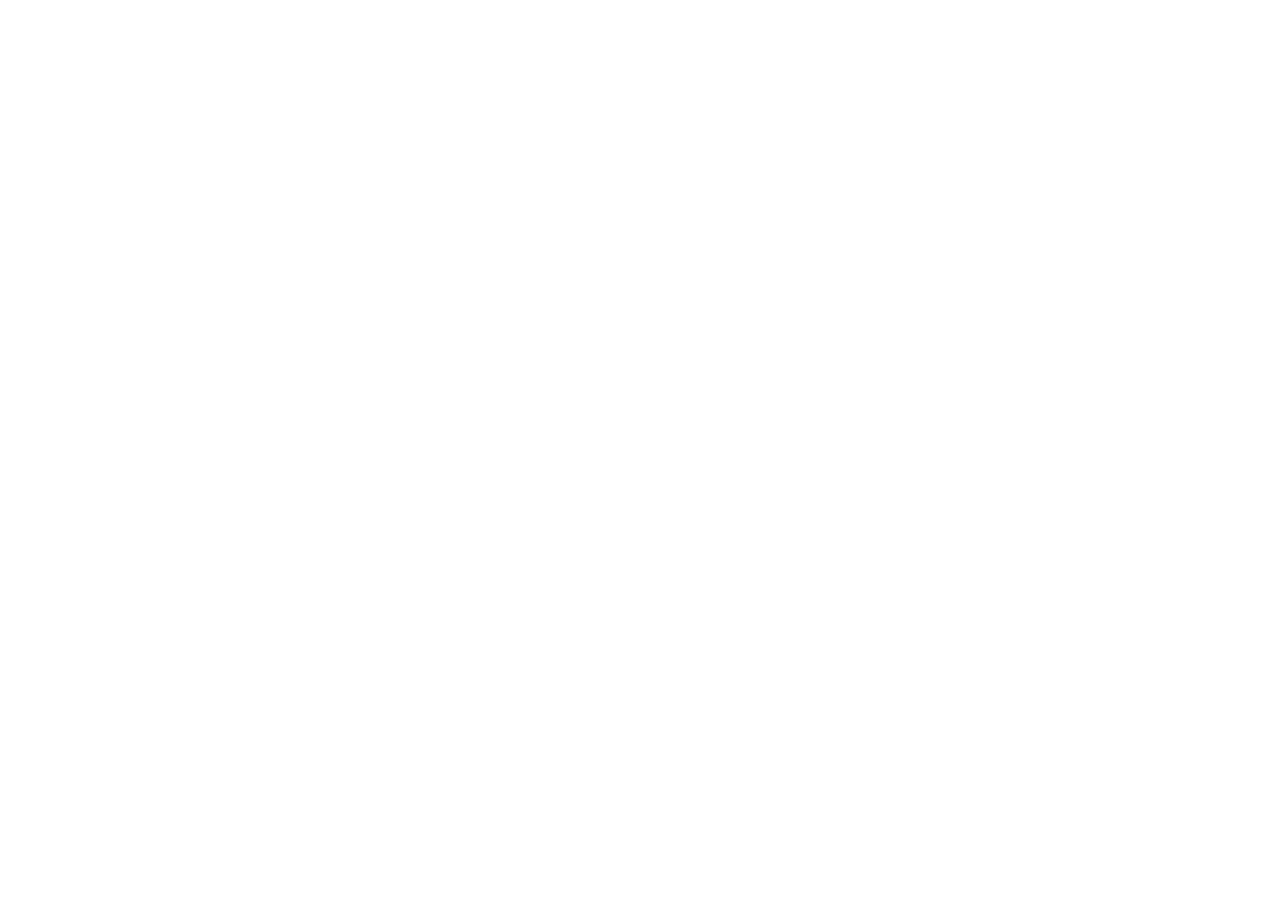
==== index.html @ dda22c32 "initial commit" ====
<!DOCTYPE html>
<html lang="en">
<head>
    <meta charset="UTF-8">
    <meta name="viewport" content="width=device-width, initial-scale=1.0">
    <meta http-equiv="X-UA-Compatible" content="ie=edge">
    <title>Homework09 - Jeff Mihalsky</title>
</head>
<body>
    
</body>
</html>
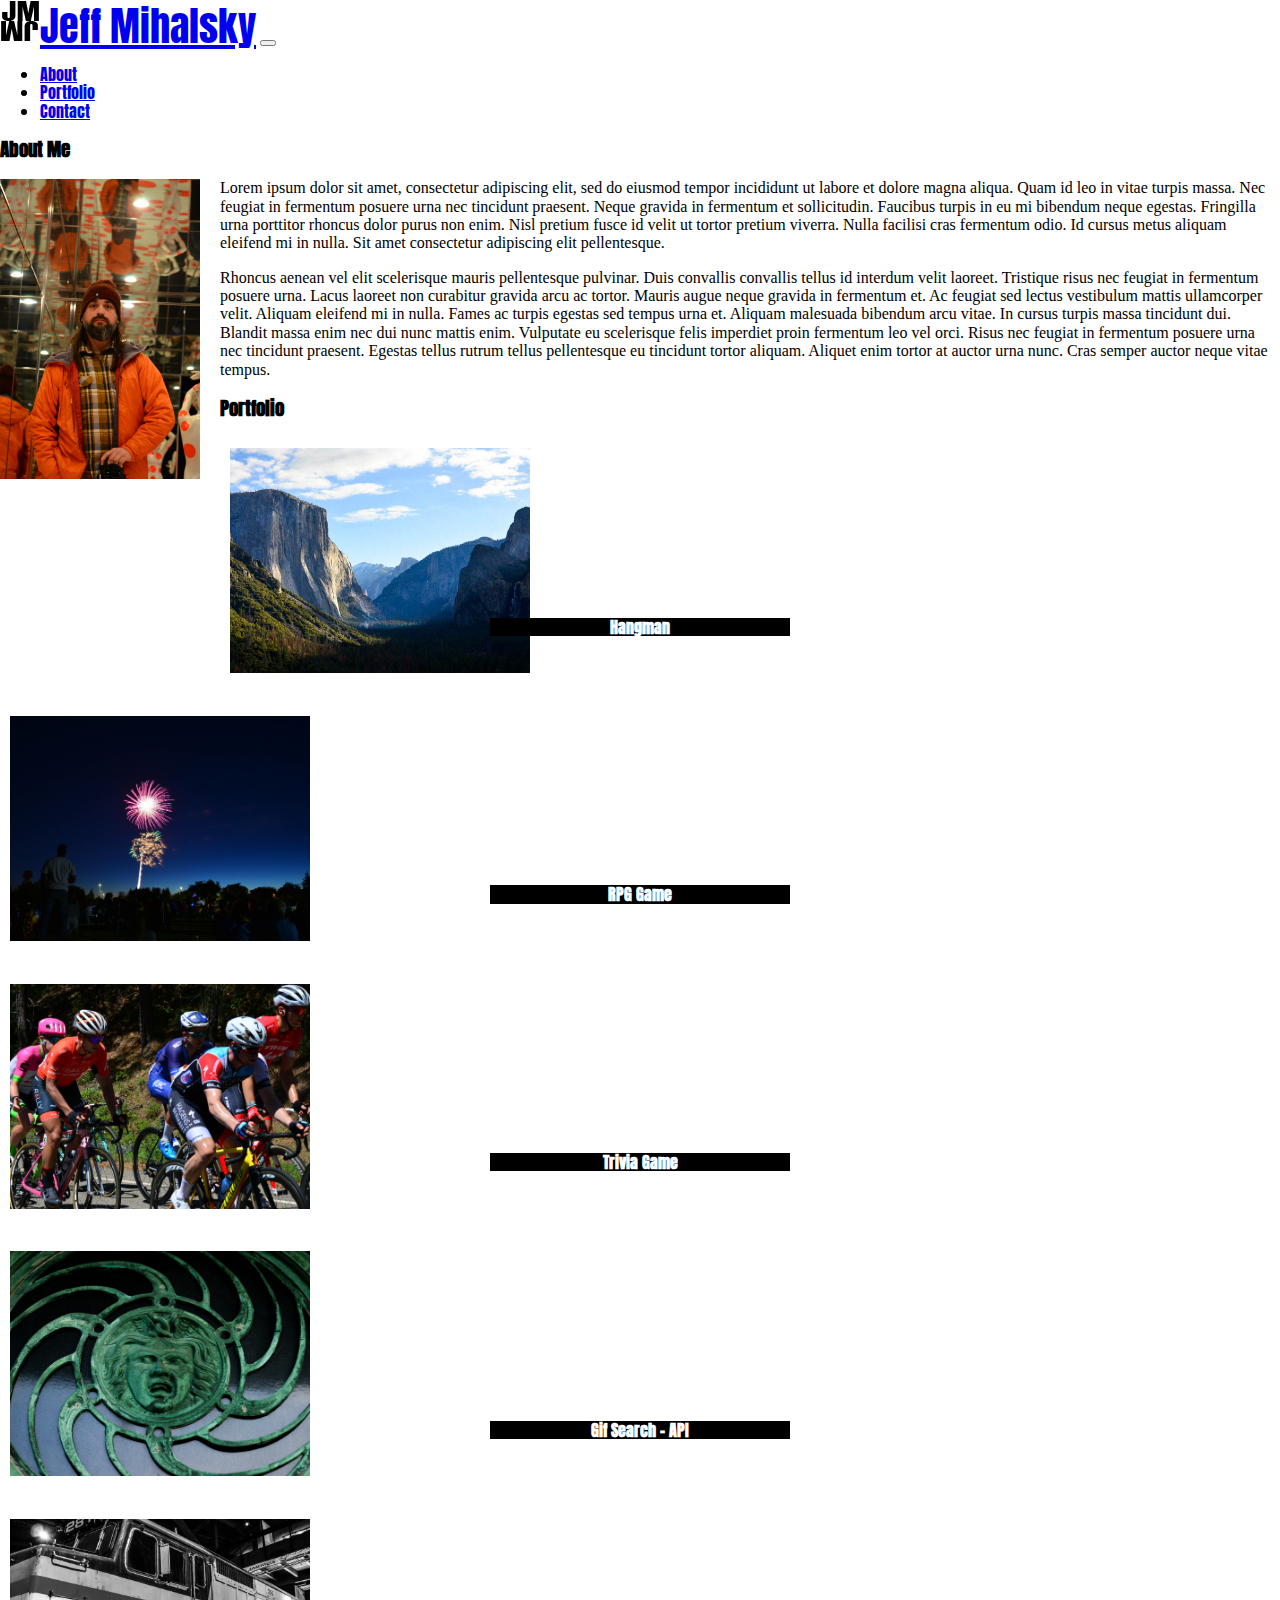
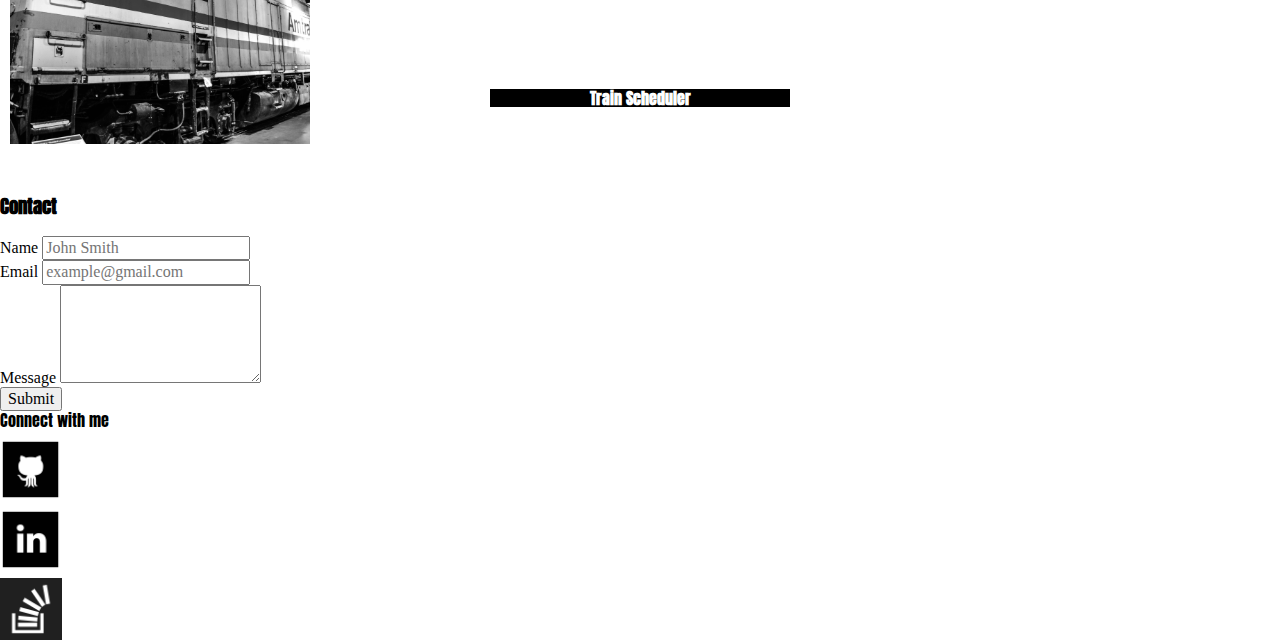
==== commit 0300da92: "new index.html mainly complete" ====
--- a/index.html
+++ b/index.html
@@ -5,8 +5,159 @@
     <meta name="viewport" content="width=device-width, initial-scale=1.0">
     <meta http-equiv="X-UA-Compatible" content="ie=edge">
     <title>Homework09 - Jeff Mihalsky</title>
+
+    <link rel="stylesheet" type="text/css" href="assets/css/reset.css">
+    <link rel="stylesheet" href="https://stackpath.bootstrapcdn.com/bootstrap/4.1.3/css/bootstrap.min.css" integrity="sha384-MCw98/SFnGE8fJT3GXwEOngsV7Zt27NXFoaoApmYm81iuXoPkFOJwJ8ERdknLPMO" crossorigin="anonymous">
+
+    <link href="https://fonts.googleapis.com/css?family=Anton" rel="stylesheet">
+
+    <link rel="stylesheet" type="text/css" href="assets/css/mainstyle.css">
+
+    <script src="https://code.jquery.com/jquery-3.3.1.slim.min.js" integrity="sha384-q8i/X+965DzO0rT7abK41JStQIAqVgRVzpbzo5smXKp4YfRvH+8abtTE1Pi6jizo" crossorigin="anonymous"></script>
+    <script src="https://cdnjs.cloudflare.com/ajax/libs/popper.js/1.14.3/umd/popper.min.js" integrity="sha384-ZMP7rVo3mIykV+2+9J3UJ46jBk0WLaUAdn689aCwoqbBJiSnjAK/l8WvCWPIPm49" crossorigin="anonymous"></script>
+    <script src="https://stackpath.bootstrapcdn.com/bootstrap/4.1.3/js/bootstrap.min.js" integrity="sha384-ChfqqxuZUCnJSK3+MXmPNIyE6ZbWh2IMqE241rYiqJxyMiZ6OW/JmZQ5stwEULTy" crossorigin="anonymous"></script>
 </head>
 <body>
-    
+    <header>
+            <nav class="navbar navbar-light navbar-expand-sm">
+                    <div class="container">
+                        <a id="brando" class="navbar-brand" href="#">
+                            <img src="assets/images/main/jm-logo.png" alt="logo">Jeff Mihalsky</a>
+                        <button class="navbar-toggler" type="button" data-toggle="collapse" data-target="#navbarNavDropdown" aria-controls="navbarNavDropdown" aria-expanded="false" aria-label="Toggle navigation" >
+                                <span class="navbar-toggler-icon"></span>
+                            </button>
+                            <div class="collapse navbar-collapse" id="navbarNavDropdown">
+                            <ul class="navbar-nav ml-auto">
+                                <li class="navbar-item active">
+                                    <a class="nav-link" href="#about-trgt" class="nav-link">About</a>
+                                </li>
+                                <li class="navbar-item active">
+                                    <a class="nav-link" href="#portfolio-trgt" class="nav-link">Portfolio</a>
+                                </li>
+                                <li class="navbar-item active">
+                                    <a class="nav-link" href="#contact-trgt" class="nav-link">Contact</a>
+                                </li>
+                            </ul>
+                    </div>
+                </nav>
+    </header>
+    <div class="container">
+        <div class="row">
+            <div id="about-sec" class="col-xs-12 col-sm-12 col-md-12">
+                    <div class="content">
+                        <a name="about-trgt"><h3 class="text-md-left labeled headings">About Me</h3></a>
+                        <div ><img  id="profilepic" src="assets/images/main/DSC_8421.jpg"></div>
+                        <p class="text-md-left">Lorem ipsum dolor sit amet, consectetur adipiscing elit, sed do eiusmod tempor incididunt ut labore et dolore magna aliqua. Quam id leo in vitae turpis massa. Nec feugiat in fermentum posuere urna nec tincidunt praesent. Neque gravida in fermentum et sollicitudin. Faucibus turpis in eu mi bibendum neque egestas. Fringilla urna porttitor rhoncus dolor purus non enim. Nisl pretium fusce id velit ut tortor pretium viverra. Nulla facilisi cras fermentum odio. Id cursus metus aliquam eleifend mi in nulla. Sit amet consectetur adipiscing elit pellentesque.</p>
+                        <p class="text-md-left">Rhoncus aenean vel elit scelerisque mauris pellentesque pulvinar. Duis convallis convallis tellus id interdum velit laoreet. Tristique risus nec feugiat in fermentum posuere urna. Lacus laoreet non curabitur gravida arcu ac tortor. Mauris augue neque gravida in fermentum et. Ac feugiat sed lectus vestibulum mattis ullamcorper velit. Aliquam eleifend mi in nulla. Fames ac turpis egestas sed tempus urna et. Aliquam malesuada bibendum arcu vitae. In cursus turpis massa tincidunt dui. Blandit massa enim nec dui nunc mattis enim. Vulputate eu scelerisque felis imperdiet proin fermentum leo vel orci. Risus nec feugiat in fermentum posuere urna nec tincidunt praesent. Egestas tellus rutrum tellus pellentesque eu tincidunt tortor aliquam. Aliquet enim tortor at auctor urna nunc. Cras semper auctor neque vitae tempus.</p>
+                    </div>
+            </div>
+        </div>
+        <div class="row">
+            <div class="col-xs-12 col-sm-12 col-md-12">
+                <div class="content">
+                    <a name="portfolio-trgt"><h3 class="text-md-left labeled headings">Portfolio</h3></a>
+                    <div class="row">
+                        <div class="col-xs-12 col-sm-12 col-md-6">
+                            <div class="thumbnail text-center">
+                            <a href="wordguess.html"><img class="portfolio_pics" src="assets/images/main/DSC_9901.jpg"></a>
+                            <h4 class="port_tags">Hangman</h4>
+                            </div>
+                        </div>
+                        <div class="col-xs-12 col-sm-12 col-md-6">
+                            <div class="thumbnail text-center">
+                            <a href="starwars.html"><img class="portfolio_pics" src="assets/images/main/DSC_3053-2.jpg"></a>
+                            <h4 class="port_tags text-center">RPG Game</h4>
+                            </div>
+                        </div>
+                    </div>
+                    <div class="row">
+                            <div class="col-xs-12 col-sm-12 col-md-6">
+                                <div class="thumbnail text-center">
+                                    <a href="trivia.html"><img class="portfolio_pics" src="assets/images/main/DSC_1435.jpg"></a>
+                                    <h4 class="port_tags">Trivia Game</h4>
+                                </div>
+                                </div>
+                            <div class="col-xs-12 col-sm-12 col-md-6">
+                                    <div class="thumbnail text-center">
+                                    <a href="gifapi.html"><img class="portfolio_pics" src="assets/images/main/DSC_0968.jpg"></a>
+                                    <h4 class="port_tags">Gif Search - API</h4>
+                                    </div>
+                                </div>
+                    </div>
+                    <div class="row">
+                            <div class="col-xs-12 col-sm-12 col-md-6">
+                                    <div class="thumbnail text-center">
+                                    <a href="train.html"><img class="portfolio_pics" src="assets/images/main/DSC_9795-2.jpg"></a>
+                                    <h4 class="port_tags">Train Scheduler</h4>
+                                    </div>
+                                </div>
+                                <div class="col-xs-12 col-sm-12 col-md-6">
+                                        <div class="thumbnail text-center">
+                                        </div>
+                                </div>
+                    </div>
+                </div>
+            </div>
+        </div>
+        <div class="row">
+            <div class="col-xs-12 col-sm-12 col-md-12">
+                <div class="content">
+                        <a name="contact-trgt"><h3 class="text-md-left headings">Contact</h3></a>
+                </div>
+            </div>
+        </div>
+        <div class="row">
+            <div class="col-md-2"></div>
+            <div class="col-xs-12 col-sm-12 col-md-8">
+                <div class="content">
+                    <!-- <div class="row"> -->
+                        <form>
+                            <div class="form-group">
+                                <label for="name">Name</label>
+                                <input type="text" class="form-control" id="name" placeholder="John Smith">
+                            </div>
+                            <div class="form-group">
+                                <label for="email">Email</label>
+                                <input type="email" class="form-control" id="email" aria-describedby="emailHelp" placeholder="example@gmail.com">
+                            </div>
+                            <div class="form-group">
+                                <label for="message">Message</label>
+                                <textarea class="form-control" id="message" rows="5"></textarea>
+                            </div>
+                            <button type="button" class="btn btn-primary">Submit</button>
+                        </form>
+                    <!-- </div> -->
+                </div>
+            </div>
+            <div class="col-md-2"></div>
+        </div>
+        <div class="row">
+            <div class="col-md-2"></div>
+            <div class="col-xs-12 col-sm-12 col-md-8">
+                <div class="card_content">
+                <div class="card">
+                    <div class="card-header headings">Connect with me</div>
+                    <div class="card-body">
+                        <div class="row">
+                            <div class="col-4 p-1">
+                            <a class="fa-stack fa-2x mx-auto d-block" href="https://github.com/jmihalsky" target="_blank"><img src="assets/images/main/if_github_square_black_107109.png" class="social_icon" alt="Github"/></a>
+                            </div>
+                            <div class="col-4 p-1">
+                            <a class="fa-stack fa-2x mx-auto d-block" href="https://www.linkedin.com/in/jeff-mihalsky-06975412" target="_blank"><img src="assets/images/main/if_linkedin_square_color_107091.png" class="social_icon" alt="LinkedIn"/></a>
+                            </div>
+                            <div class="col-4 p-1">
+                            <a class="fa-stack fa-2x mx-auto d-block" href="https://stackexchange.com/users/14064371/jeff-mihalsky?tab=profile" target="_blank"><img src="assets/images/main/so-icon.png" class="social_icon" alt="StackOverflow"/></a>
+                            </div>
+                        </div>    
+                    </div>
+                </div>
+                </div>
+            </div>
+            <div class="col-md-2"></div>
+        </div>
+    </div>
+    <footer>
+
+    </footer>
 </body>
 </html>--- a/assets/css/mainstyle.css
+++ b/assets/css/mainstyle.css
@@ -0,0 +1,49 @@
+.navbar{
+    font-family: 'Anton', sans-serif;
+}
+
+#brando{
+    font-size: 2.5rem;
+}
+
+#profilepic{
+    width: 200px;
+    padding: 0px 20px 0px 0px;
+    float: left;
+}
+
+.headings{
+    font-family: 'Anton', sans-serif;
+}
+
+.portfolio_pics{
+    width: 300px;
+    /* height: 225px; */
+    margin: 10px;
+}
+
+.port_tags{
+    position: relative;
+    bottom: 70px;
+    width: 300px;
+    margin: auto;
+    font-family: 'Anton', sans-serif;
+    /* font-weight: normal; */
+	text-align: center;
+    background-color: #000000;
+    color: #ffffff;
+	z-index: 10;
+
+}
+
+.social_icon {
+    width: 62px;
+    height: 62px;
+    margin-top: 8px;
+    align-items: center;
+}
+
+.d-block{
+    display: flex;
+    align-items: center;
+}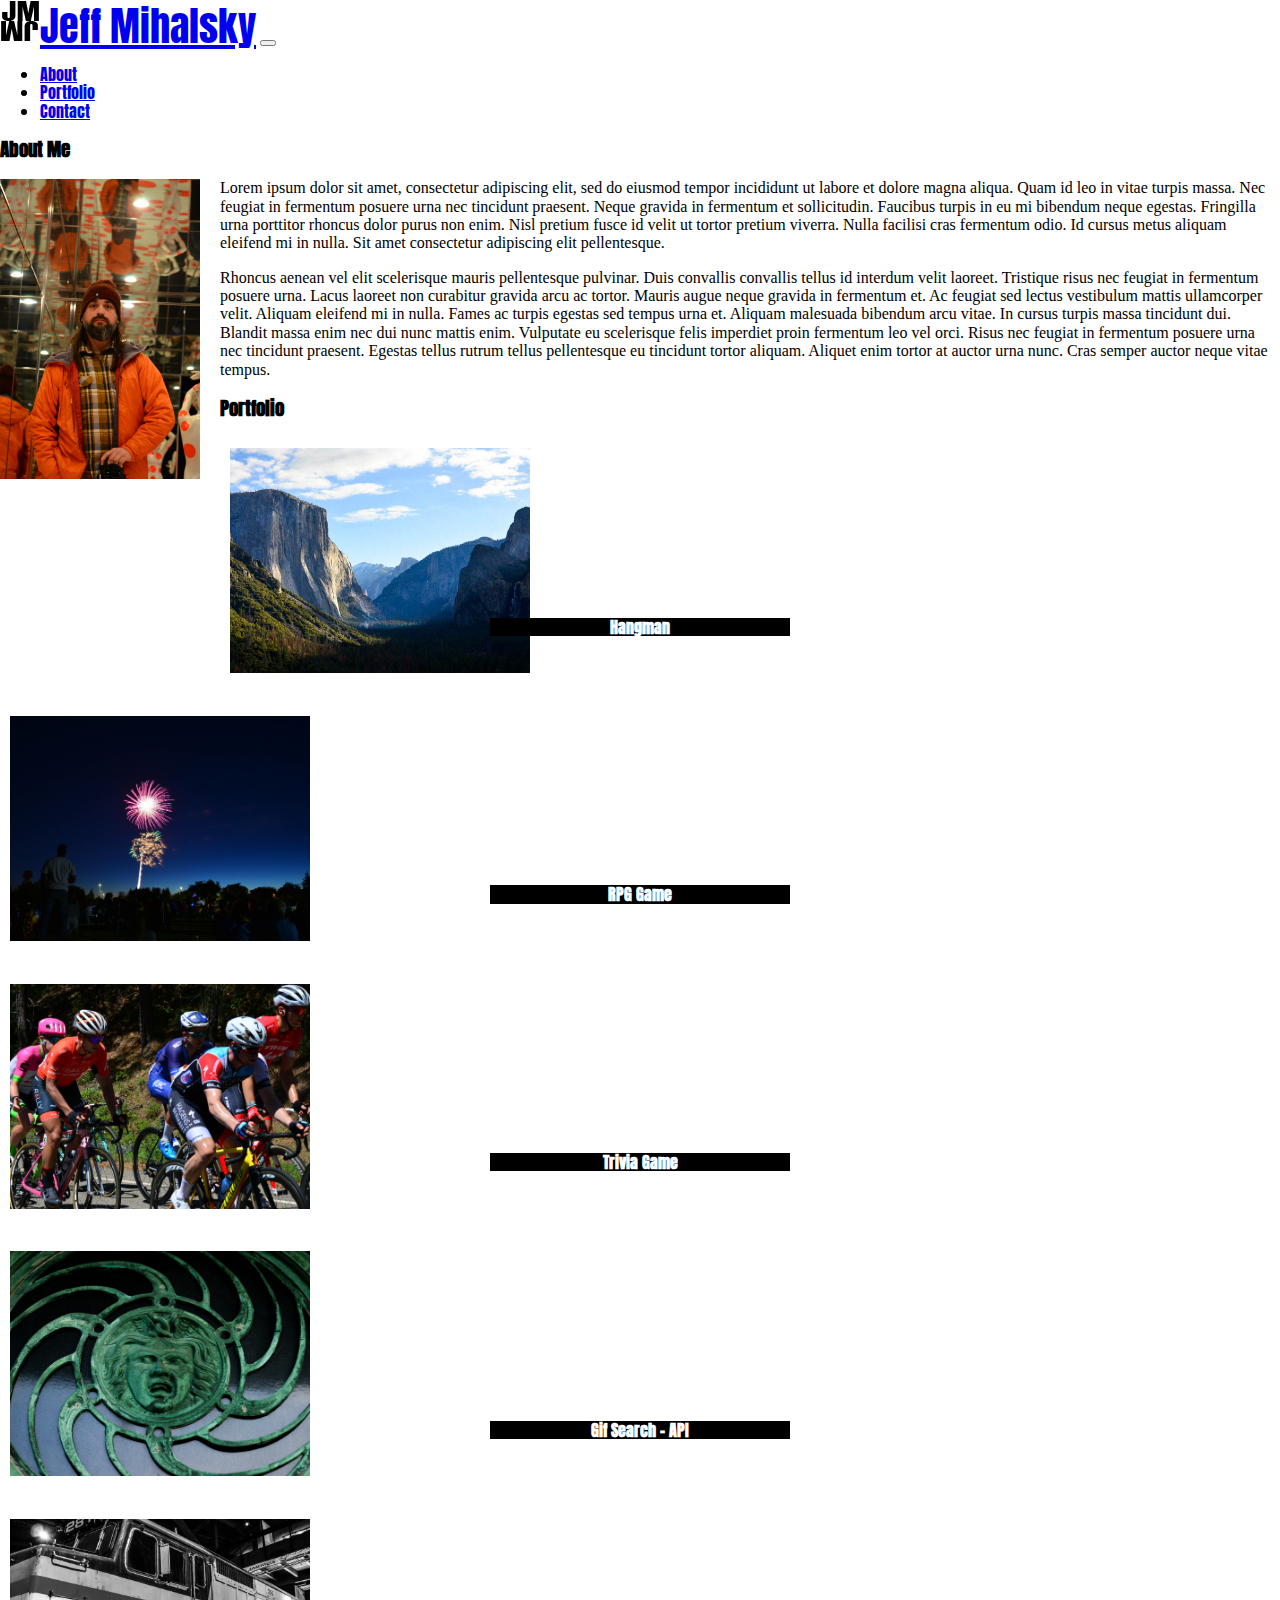
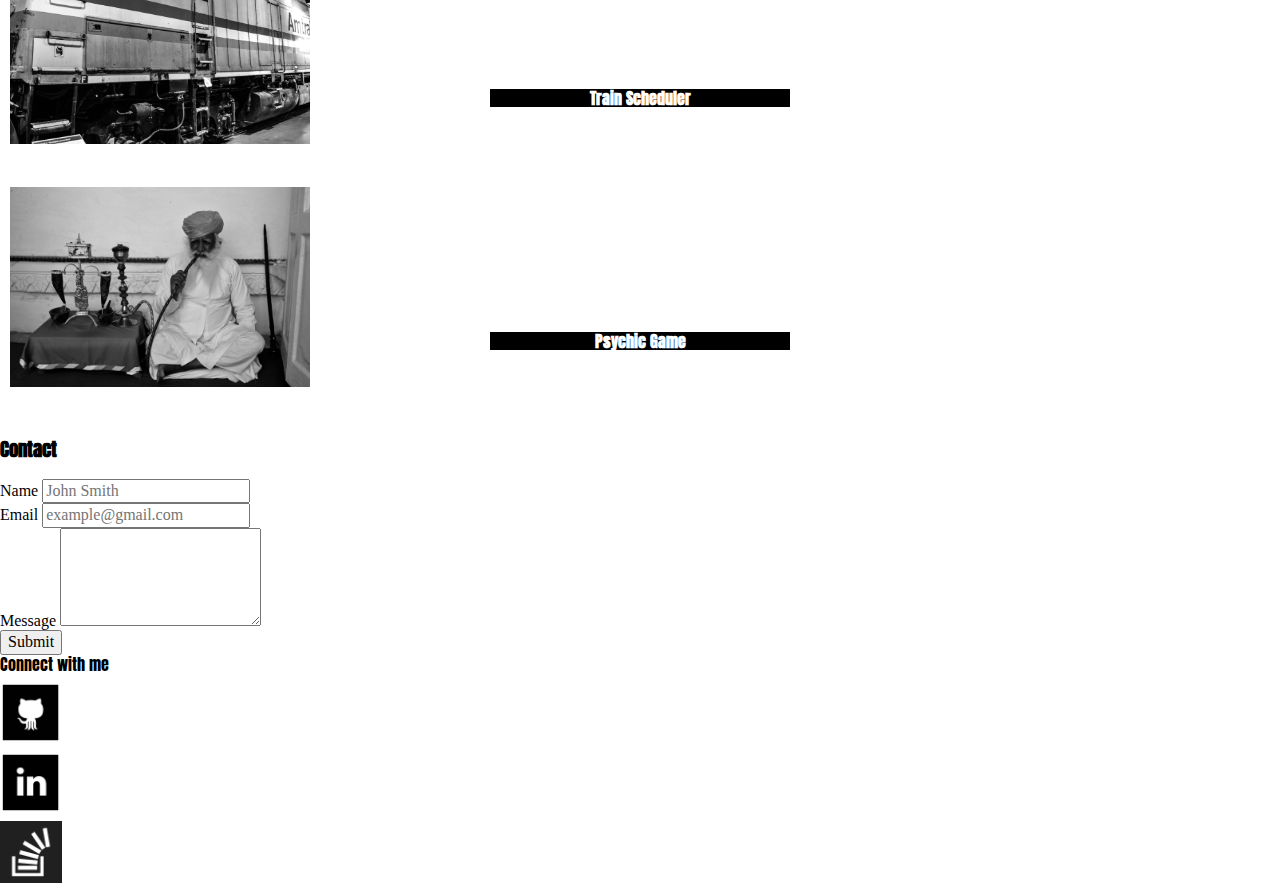
==== commit 2eb1b57d: "completed portfolio update" ====
--- a/index.html
+++ b/index.html
@@ -59,13 +59,13 @@
                     <div class="row">
                         <div class="col-xs-12 col-sm-12 col-md-6">
                             <div class="thumbnail text-center">
-                            <a href="wordguess.html"><img class="portfolio_pics" src="assets/images/main/DSC_9901.jpg"></a>
+                            <a href="assets/html/wordguess/wordguess.html"><img class="portfolio_pics" src="assets/images/main/DSC_9901.jpg"></a>
                             <h4 class="port_tags">Hangman</h4>
                             </div>
                         </div>
                         <div class="col-xs-12 col-sm-12 col-md-6">
                             <div class="thumbnail text-center">
-                            <a href="starwars.html"><img class="portfolio_pics" src="assets/images/main/DSC_3053-2.jpg"></a>
+                            <a href="assets/html/RPG/starwars.html"><img class="portfolio_pics" src="assets/images/main/DSC_3053-2.jpg"></a>
                             <h4 class="port_tags text-center">RPG Game</h4>
                             </div>
                         </div>
@@ -73,13 +73,13 @@
                     <div class="row">
                             <div class="col-xs-12 col-sm-12 col-md-6">
                                 <div class="thumbnail text-center">
-                                    <a href="trivia.html"><img class="portfolio_pics" src="assets/images/main/DSC_1435.jpg"></a>
+                                    <a href="assets/html/triviagame/trivia.html"><img class="portfolio_pics" src="assets/images/main/DSC_1435.jpg"></a>
                                     <h4 class="port_tags">Trivia Game</h4>
                                 </div>
                                 </div>
                             <div class="col-xs-12 col-sm-12 col-md-6">
                                     <div class="thumbnail text-center">
-                                    <a href="gifapi.html"><img class="portfolio_pics" src="assets/images/main/DSC_0968.jpg"></a>
+                                    <a href="assets/html/API/gifapi.html"><img class="portfolio_pics" src="assets/images/main/DSC_0968.jpg"></a>
                                     <h4 class="port_tags">Gif Search - API</h4>
                                     </div>
                                 </div>
@@ -87,13 +87,15 @@
                     <div class="row">
                             <div class="col-xs-12 col-sm-12 col-md-6">
                                     <div class="thumbnail text-center">
-                                    <a href="train.html"><img class="portfolio_pics" src="assets/images/main/DSC_9795-2.jpg"></a>
+                                    <a href="assets/html/train/train.html"><img class="portfolio_pics" src="assets/images/main/DSC_9795-2.jpg"></a>
                                     <h4 class="port_tags">Train Scheduler</h4>
                                     </div>
                                 </div>
                                 <div class="col-xs-12 col-sm-12 col-md-6">
-                                        <div class="thumbnail text-center">
-                                        </div>
+                                    <div class="thumbnail text-center">
+                                    <a href="assets/html/psychic/psychic.html"><img class="portfolio_pics" src="assets/images/main/DSC_5177.jpg"></a>
+                                    <h4 class="port_tags">Psychic Game</h4>
+                                    </div>
                                 </div>
                     </div>
                 </div>
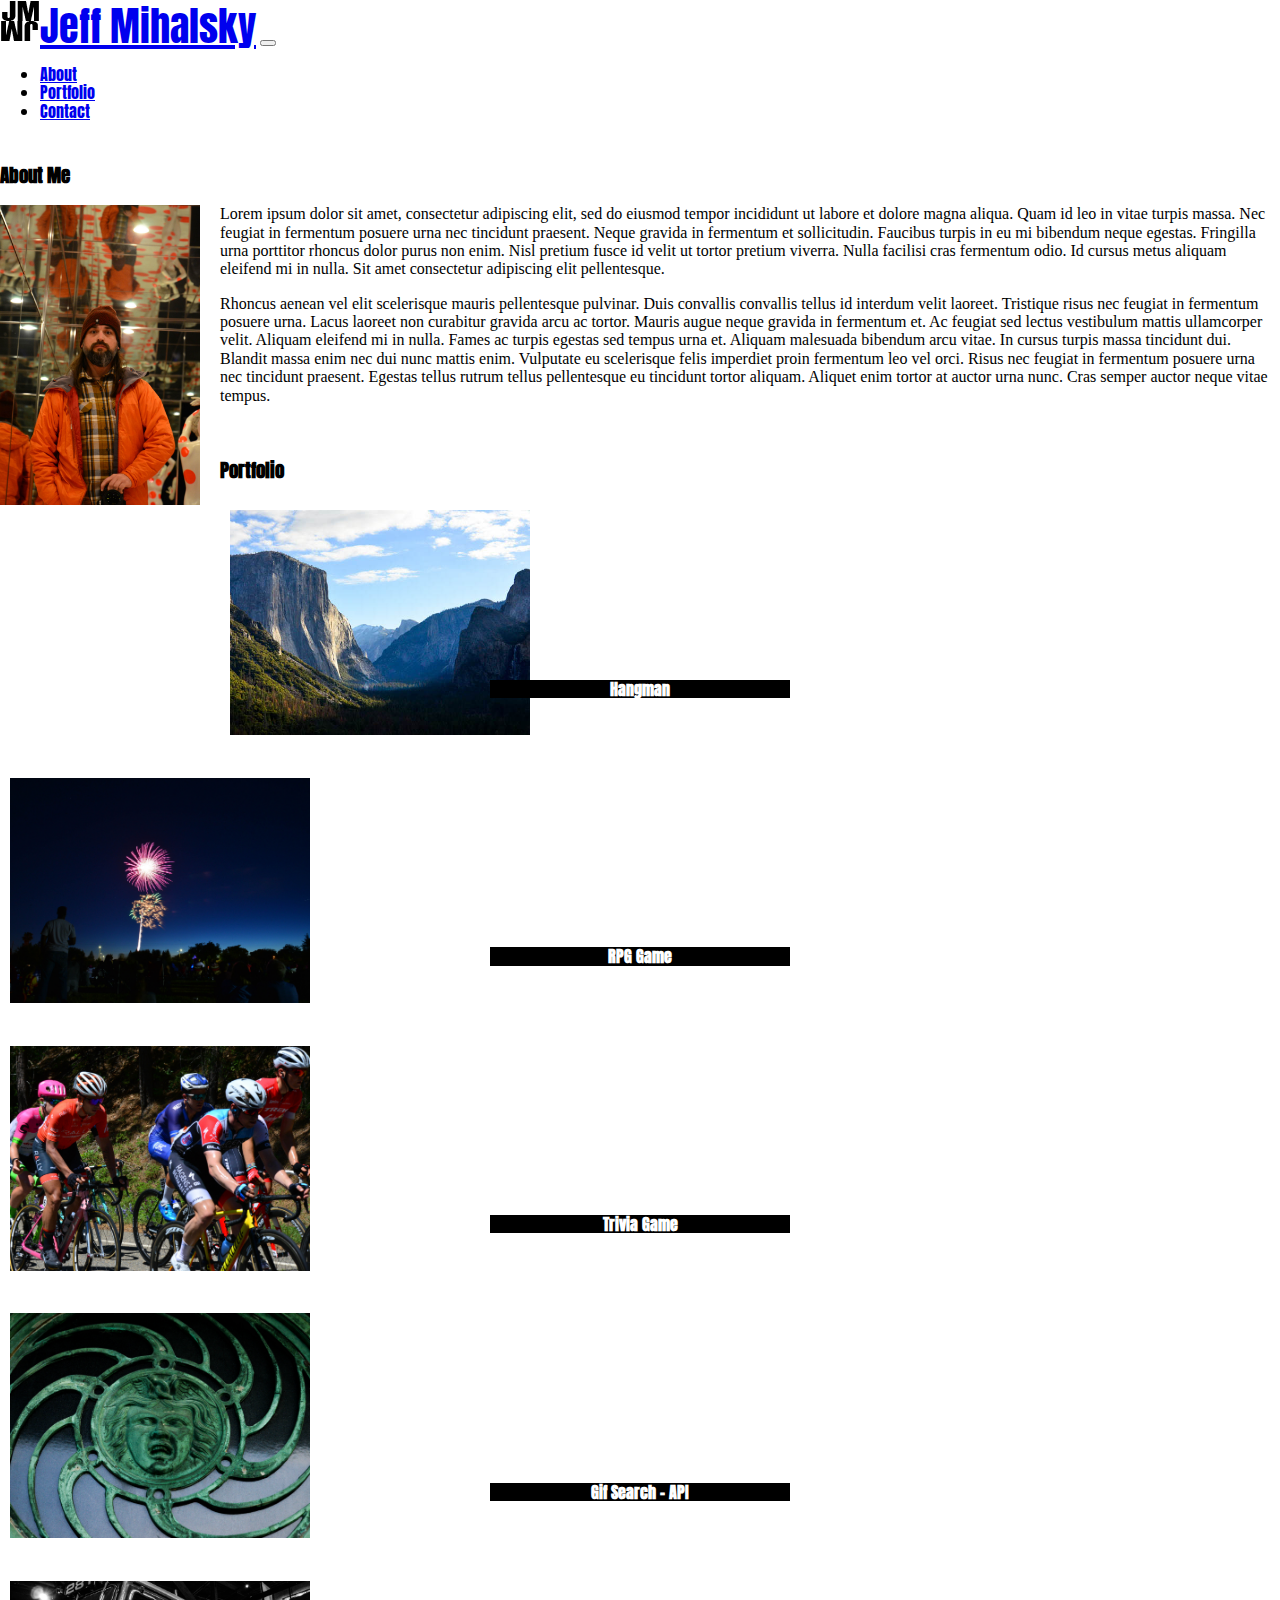
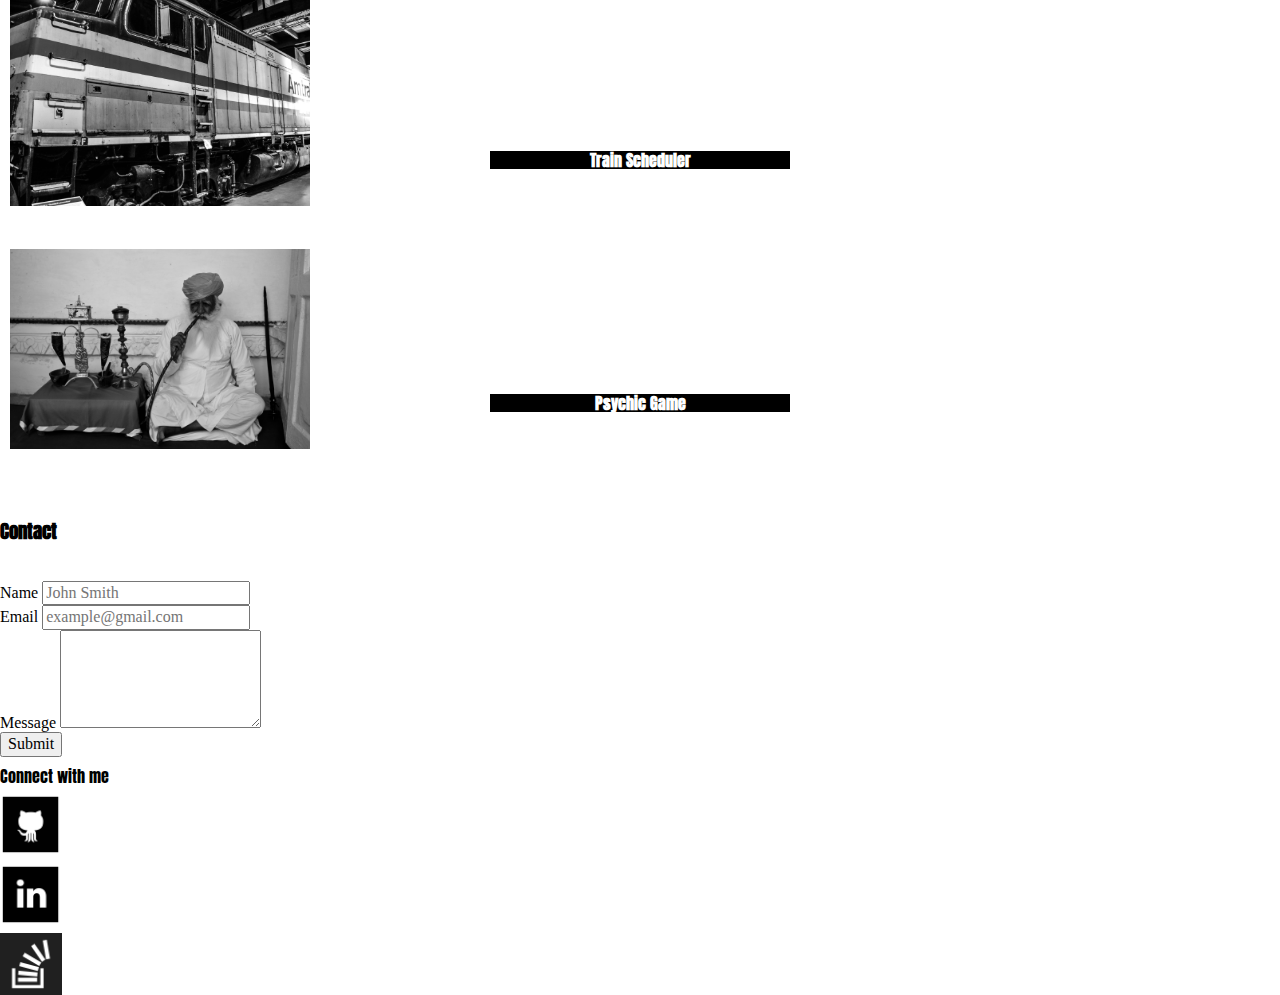
==== commit 19947281: "add favicon" ====
--- a/index.html
+++ b/index.html
@@ -16,6 +16,8 @@
     <script src="https://code.jquery.com/jquery-3.3.1.slim.min.js" integrity="sha384-q8i/X+965DzO0rT7abK41JStQIAqVgRVzpbzo5smXKp4YfRvH+8abtTE1Pi6jizo" crossorigin="anonymous"></script>
     <script src="https://cdnjs.cloudflare.com/ajax/libs/popper.js/1.14.3/umd/popper.min.js" integrity="sha384-ZMP7rVo3mIykV+2+9J3UJ46jBk0WLaUAdn689aCwoqbBJiSnjAK/l8WvCWPIPm49" crossorigin="anonymous"></script>
     <script src="https://stackpath.bootstrapcdn.com/bootstrap/4.1.3/js/bootstrap.min.js" integrity="sha384-ChfqqxuZUCnJSK3+MXmPNIyE6ZbWh2IMqE241rYiqJxyMiZ6OW/JmZQ5stwEULTy" crossorigin="anonymous"></script>
+
+    <link rel="shortcut icon" type="image/png" href="assets/images/main/favicon.ico">
 </head>
 <body>
     <header>
@@ -113,7 +115,7 @@
             <div class="col-xs-12 col-sm-12 col-md-8">
                 <div class="content">
                     <!-- <div class="row"> -->
-                        <form>
+                        <form method="POST" action="https://formspree.io/jmihalsky@gmail.com">
                             <div class="form-group">
                                 <label for="name">Name</label>
                                 <input type="text" class="form-control" id="name" placeholder="John Smith">
--- a/assets/css/mainstyle.css
+++ b/assets/css/mainstyle.css
@@ -46,4 +46,9 @@
 .d-block{
     display: flex;
     align-items: center;
+}
+
+.content{
+    padding-top: 10px;
+    padding-bottom: 10px;
 }